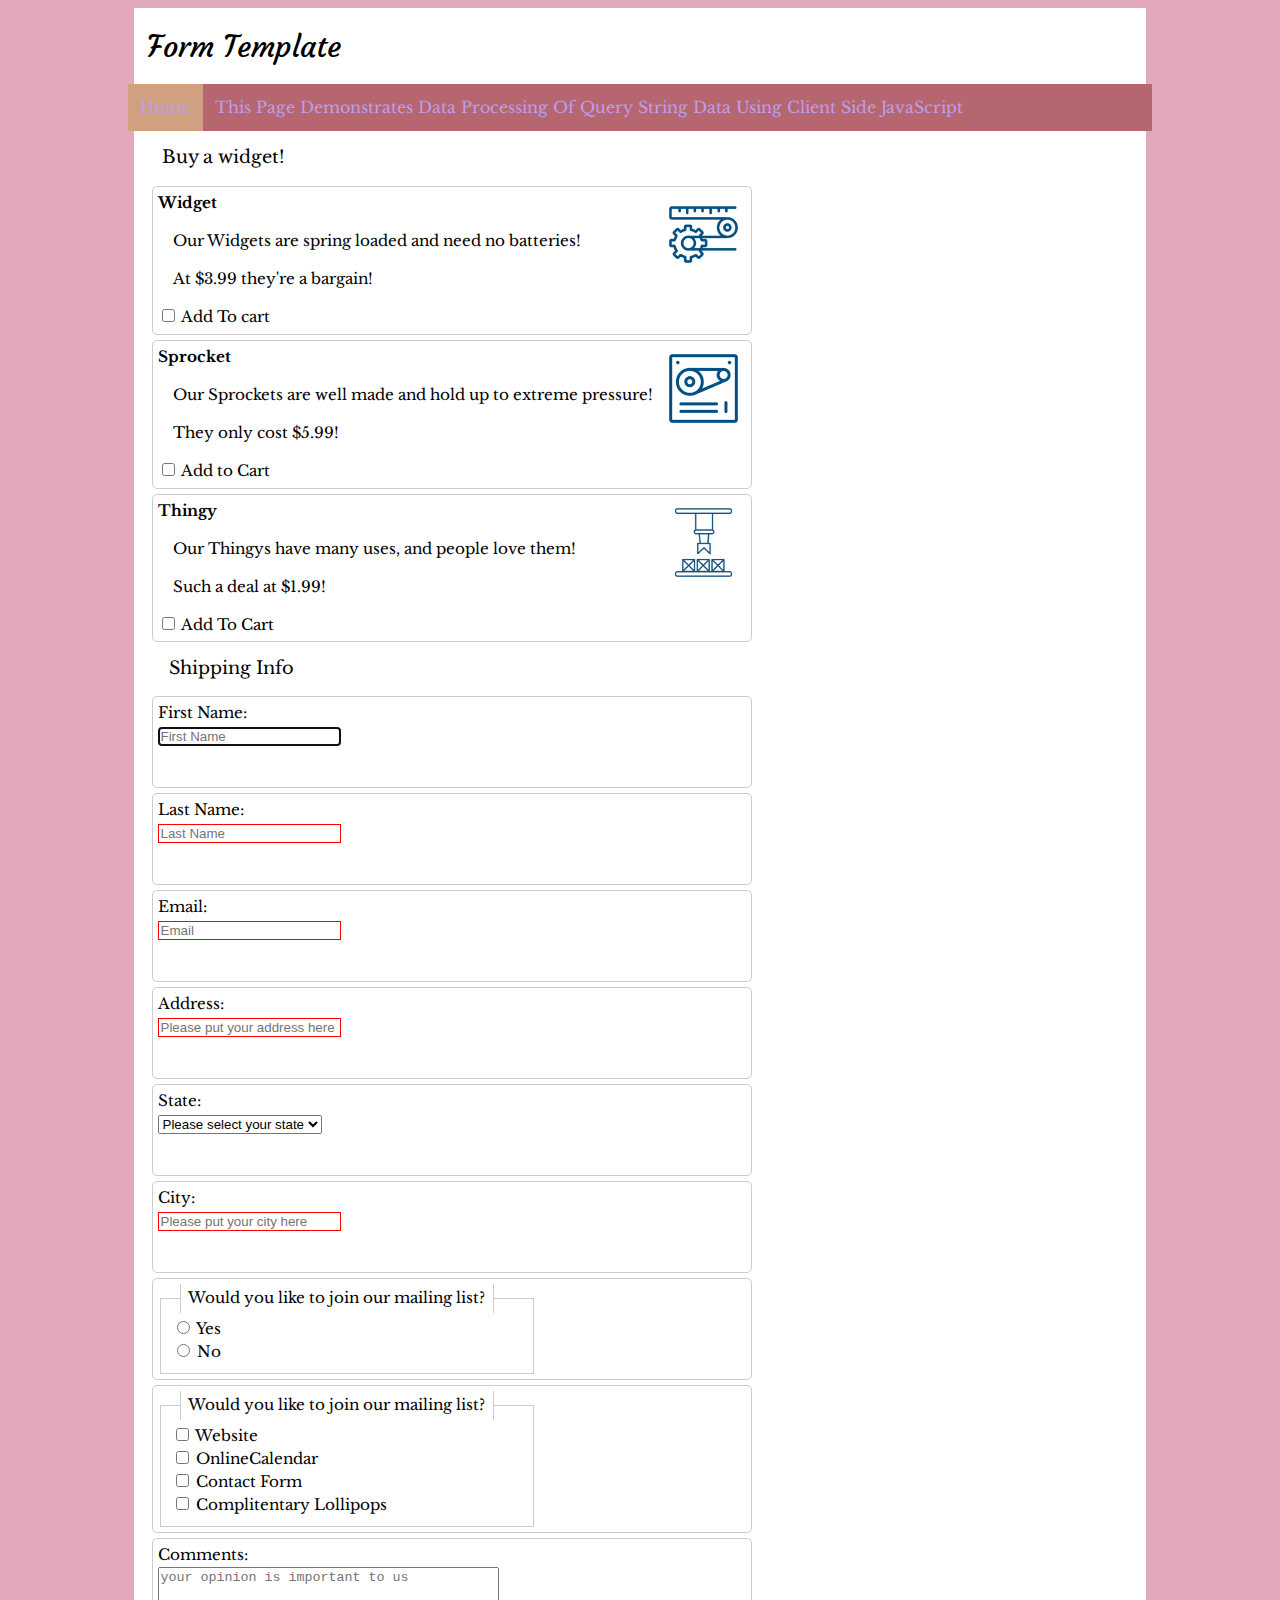
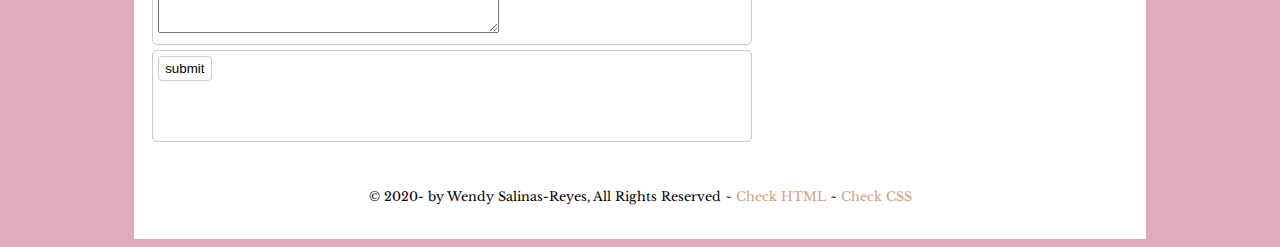
==== EdgeBrowserDemo/src/main/webapp/index.html @ eb4b801a "Add files via upload" ====
<!DOCTYPE html>
<html lang="en">
 <head>
     <title>Form Template</title>
  <meta charset="utf-8" />
  <meta name="robots" content="noindex,nofollow" />
  <meta name="viewport" content="width=device-width" />
  <link rel="stylesheet" href="css/main.css" />
  <link rel="stylesheet" href="css/nav.css" />
  <link rel="stylesheet" href="css/forms.css" />
  <link rel="stylesheet" href="data.processing.css" />

 </head>
 
 <body>
     <header>
     <h1>Form Template</h1>
        <nav class="topnav" id="myTopnav">
            <a href="index.html" class="active">Home</a>
            <a href="#" target="_blank">This page demonstrates data processing of query string data using client side JavaScript</a>
            <a href="javascript:void(0);" class="icon" onclick="myFunction()">&#9776;</a>
        </nav>
     </header>
     
   <main class="wrapper">
     <div id="output"></div>

     <form method="get" action="" class="main-form">
       
        <h3>Buy a widget!</h3>
        <div id="widgets">
          <div>
              <b>Widget</b><br />
              <p>Our Widgets are spring loaded and need no batteries!</p>
              <p>At $3.99 they're a bargain!</p>
              <label><input type="checkbox" name="Cart" value="Widget"/> Add To cart</label>
              <div class="pic"><img src="images/widget.png" /></div>
          </div>
          <div>
              <b>Sprocket</b><br />
              <p>Our Sprockets are well made and hold up to extreme pressure!</p>
              <p>They only cost $5.99!</p>
              <label><input type="checkbox" name="Cart" value="Sprocket"/> Add to Cart</label>
              <div class="pic"><img src="images/sprocket.png" /></div>
          </div>
          <div>
              <b>Thingy</b><br />
              <p>Our Thingys have many uses, and people love them!</p>
              <p>Such a deal at $1.99!</p>
              <label><input type="checkbox" name="Cart" value="Thingy"/> Add To Cart</label>
              <div class="pic"><img src="images/thingy.png" /></div>
          </div>

      <h3>Shipping Info</h3>
      <div>
        <label for="FirstName">First Name</label>:<br />
        <input type="text" name="First_Name" id="FirstName" placeholder="First Name" required="required" autofocus/>
      </div>

      <div>
        <label for="LastName">Last Name</label>:<br />
        <input type="text" name="Last_Name" id="LastName" placeholder="Last Name" required="required" />
      </div>

      <div>
        <label for="Email">Email</label>:<br />
        <input type="email" name="Email" id="Email" placeholder="Email" required="required" />
      </div>

      <div>
        <label for="Address">Address</label>:<br />
        <input type="address" name="Address" id="Address" placeholder="Please put your address here" required="required" />
      </div>

      <div>
        <label for="State">State</label>:<br />
        <select name="State" id="State" required="required">
          <option value="">Please select your state</option>
          <option value="AK">Alaska</option>
          <option value="CA">California</option>
          <option value="OR">Oregon</option>
          <option value="WA">Washington</option>
        </select>
      </div>

      <div>
        <label for="City">City</label>:<br />
        <input type="city" name="City" id="Address" placeholder="Please put your city here" required="required"/>
      </div>

      <div>
        <fieldset>
          <legend>Would you like to join our mailing list?</legend>
          <label><input type="radio" name="Join_Mailing_List" value="yes" required="required"/> Yes</label><br>
          <label><input type="radio" name="Join_Mailing_List" value="No"/> No</label>
        </fieldset>
      </div>

      <div>
        <fieldset>
          <legend>Would you like to join our mailing list?</legend>
          <label><input type="checkbox" name="Interested_In" value="Website"/> Website</label><br>
          <label><input type="checkbox" name="Interested_In" value="OnlineCalendar"/> OnlineCalendar</label><br>
          <label><input type="checkbox" name="Interested_In" value="ContactForm"/> Contact Form</label><br>
          <label><input type="checkbox" name="Interested_In" value="Lollipops"/> Complitentary Lollipops</label>
        </fieldset>
      </div>

      <div>
      <label for="Address">Comments</label>:<br />
      <textarea name="Comments" placeholder="your opinion is important to us" cols="40" rows="4"></textarea>
    </div>

      <div><input type="submit" value="submit" /></div>
     </form>
    </div>
     <footer>
      <p><small>&copy; 2020-<span id="copyright"></span> by
        Wendy Salinas-Reyes, All Rights Reserved ~
        <a id="html-checker" href="#">Check HTML</a> ~
        <a id="css-checker" href="#">Check CSS</a></small>
       </p>
      </footer>
  </main>
  <script src="data-processing.js"></script>
 <script src="js/main.js"></script>
 </body>
</html>
---- EdgeBrowserDemo/src/main/webapp/css/main.css ----
/* Global rules */

@import url('https://fonts.googleapis.com/css2?family=Libre+Baskerville&display=swap');

@import url('https://fonts.googleapis.com/css2?family=Courgette&display=swap');

html {
    background-color: #E2A8BE;
    font-family: 'Libre Baskerville', serif;
    font-size: 0.95em;
    line-height: 1.5em;
}

::selection {
    color: #000; 
    background: #ff0;
}

h1 {
    font-family: 'Courgette', cursive;
    font-weight: normal;
    margin: auto;
    background: #fff;
    line-height: 2.5em;
}

main.wrapper {
    background-color: white;
    overflow: auto;
}

p {
    margin: 1em; /* Top Right Bottom Left (TRBL) */
}

h2,h3 {
    font-weight: normal;
    margin-left: 1em;
    line-height: 1em;
}

a {
    color:#D1A080;
    text-decoration: none;
}

a:hover {
    color: #BD9DEA;
    background-color: #D1A080;
    text-decoration: none;
}

footer {
    clear: both;
    text-align: center;
    padding: 1em;
}

/* Responsive rules */

/* DESKTOP */
@media all and (min-width:1200px) {
    main.wrapper {
        width: 80%;
        margin: auto;
    }
    
    h1 {
        width: 79%;
        padding-left: 1%;
    }
    
    picture.profile img {
        width: 50%;
        float: left;
        margin-right: 2em;
    }
    
}

/* TABLET */
@media all and (min-width:501px) and (max-width:1199px) {
    main.wrapper {
        width: 90%;
        margin: auto;
    }
    
    h1 {
        width: 89%;
        padding-left: 1%;
    }
    
    picture.profile img {
        width: 50%;
        float: right;
        margin-left: 1em;
    }

}

/* PHONE */
@media all and (max-width:500px) {
    main.wrapper {
        width: 100%;
    }
    
    h1 {
        width: 99%;
        padding-left: 1%;
    }
    
    picture.profile img {
        width: 100%;
    }
    
}
---- EdgeBrowserDemo/src/main/webapp/css/nav.css ----
/* Global rules */
.topnav {
    margin: auto;
    background-color: #B6666F;
    overflow: auto;
}

.topnav a {
    float: left;
    display: block;
    color: #BD9DEA;
    text-align: center;
    padding: 12px 12px;
    text-decoration: none;
    text-transform: capitalize;
    font-size: 16px;
}

.topnav a.hover, .active {
    background-color: #D1A080;
}

.topnav .icon {
    display: none;
}

/* Responsive rules - apply when screen width is less than 1200px */

@media screen and (max-width: 1199px) {
    .topnav a:not(:first-child) {
        display: none;
    }
    
    .topnav a.icon {
        float: right;
        display: block;
    }
    
    .topnav.responsive {
        position: relative;
    }
    
    .topnav.responsive a {
        float: none;
        display: block;
        text-align: left;
    }
    
    .topnav.responsive a.icon {
        position: absolute;
        right: 0;
        top: 0;
    }
}


/* DESKTOP */
@media all and (min-width:1200px) {
    .topnav {
        width: 81%;
    }
}

/* TABLET */
@media all and (min-width:501px) and (max-width:1199px) {
    .topnav {
        width: 91%;
    }
}

/* PHONE */
@media all and (max-width:500px) {
    .topnav {
        width: 100%;
    }
}
---- EdgeBrowserDemo/src/main/webapp/css/forms.css ----
/*
A stylesheet for all of our forms
*/


form.main-form{
    margin:0 1%;
}

form.main-form > div{
    margin: 1em;
}

form.main-form fieldset{
    border:1px solid #ccc;
    max-width: 350px;
}

form.main-form legend{
    border-left:1px solid #ccc;
    border-right:1px solid #ccc;
    margin-left:.5em;
    padding:0.2em 0.5em;
}

input:required{
    border:1px solid red
}

form.main-form input[type="submit"]{
    background-color: #fff;
    border-radius: 4px;
    border: solid 1px #ccc;
    padding: 0.3em 0.5em;
  }
---- EdgeBrowserDemo/src/main/webapp/data.processing.css ----
#widgets {
    max-width:600px;
    margin:5px;
    padding:2px;
}
#widgets > div {
    padding:5px;
    min-height:80px;
    margin-bottom:5px;
    border:1px solid #ccc;
    -moz-border-radius: 5px; 
    -webkit-border-radius: 5px;
    border-radius: 5px;
    position:relative; /* this is required in order to place #pic to right */
}

div.pic img{
    position:absolute;
    right:10px;
    top:10px;
    max-width:75px;
}
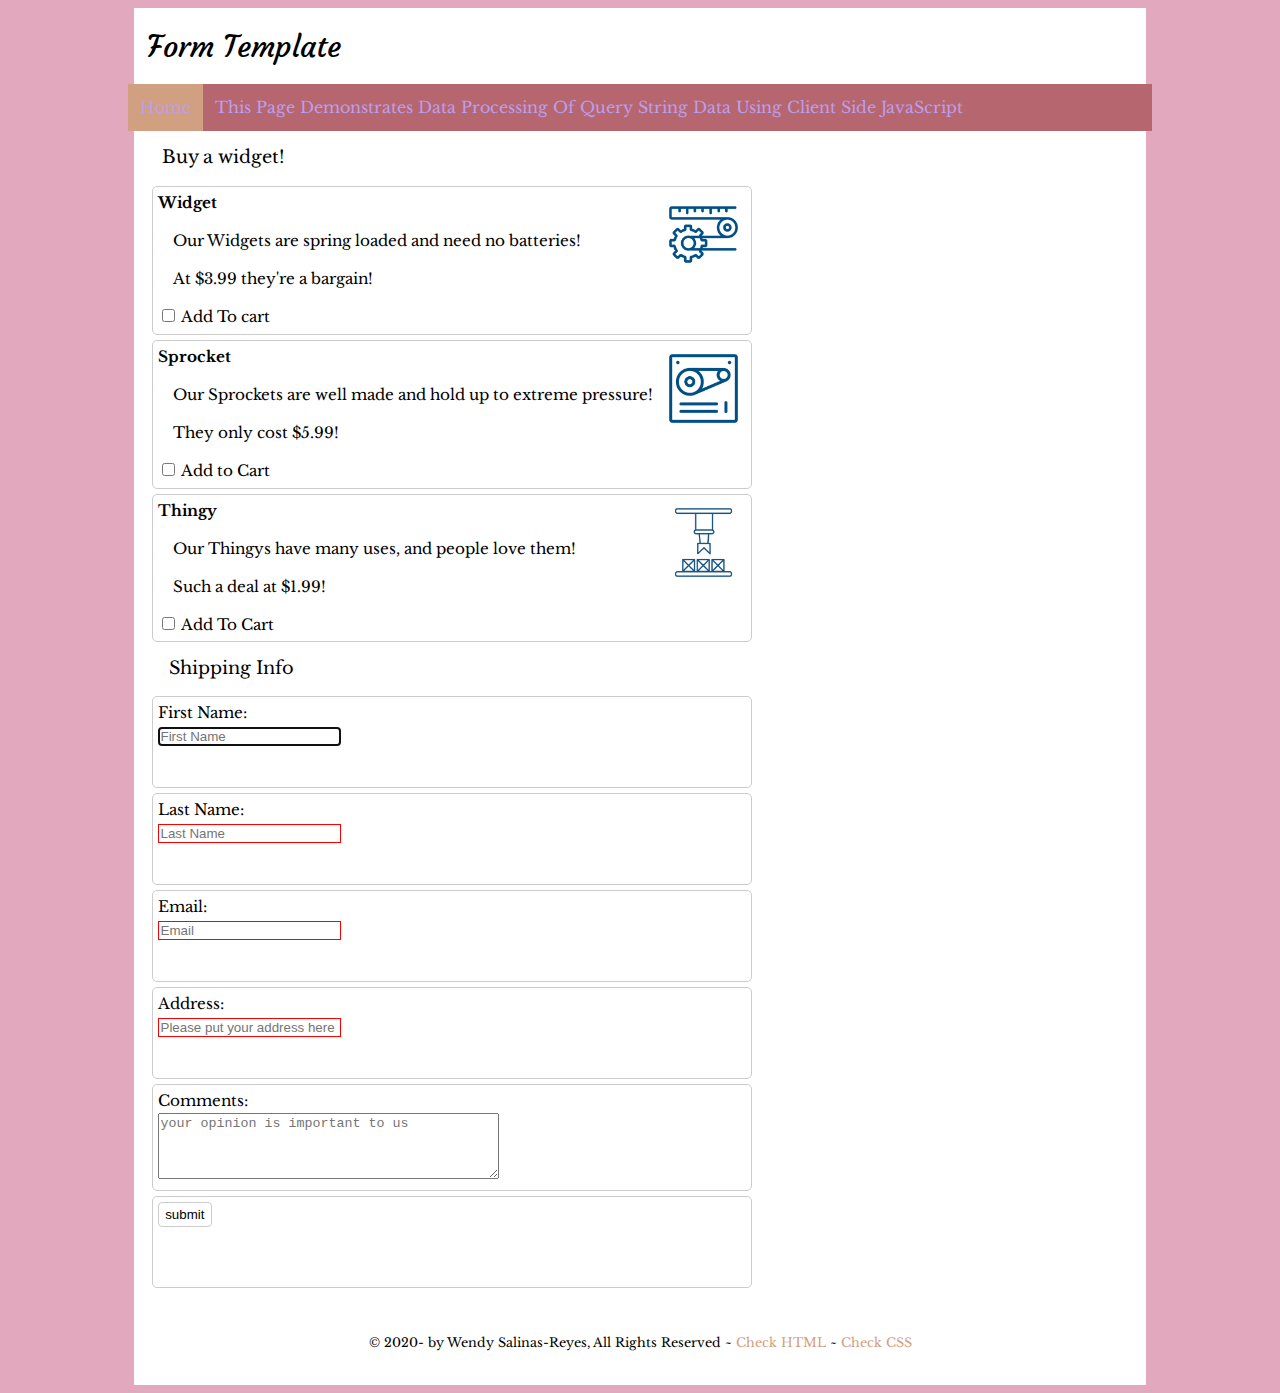
==== commit 0df07d57: "Add files via upload" ====
--- a/EdgeBrowserDemo/src/main/webapp/index.html
+++ b/EdgeBrowserDemo/src/main/webapp/index.html
@@ -1,128 +1,95 @@
 <!DOCTYPE html>
 <html lang="en">
- <head>
-     <title>Form Template</title>
-  <meta charset="utf-8" />
-  <meta name="robots" content="noindex,nofollow" />
-  <meta name="viewport" content="width=device-width" />
-  <link rel="stylesheet" href="css/main.css" />
-  <link rel="stylesheet" href="css/nav.css" />
-  <link rel="stylesheet" href="css/forms.css" />
-  <link rel="stylesheet" href="data.processing.css" />
+<head>
+    <title>Form Template</title>
+    <meta charset="utf-8" />
+    <meta name="robots" content="noindex,nofollow" />
+    <meta name="viewport" content="width=device-width" />
+    <link rel="stylesheet" href="css/main.css" />
+    <link rel="stylesheet" href="css/nav.css" />
+    <link rel="stylesheet" href="css/forms.css" />
+    <link rel="stylesheet" href="data.processing.css" />
 
- </head>
- 
- <body>
-     <header>
-     <h1>Form Template</h1>
-        <nav class="topnav" id="myTopnav">
-            <a href="index.html" class="active">Home</a>
-            <a href="#" target="_blank">This page demonstrates data processing of query string data using client side JavaScript</a>
-            <a href="javascript:void(0);" class="icon" onclick="myFunction()">&#9776;</a>
-        </nav>
-     </header>
-     
-   <main class="wrapper">
-     <div id="output"></div>
+</head>
 
-     <form method="get" action="" class="main-form">
-       
+<body>
+<header>
+    <h1>Form Template</h1>
+    <nav class="topnav" id="myTopnav">
+        <a href="index.html" class="active">Home</a>
+        <a href="#" target="_blank">This page demonstrates data processing of query string data using client side JavaScript</a>
+        <a href="javascript:void(0);" class="icon" onclick="myFunction()">&#9776;</a>
+    </nav>
+</header>
+
+<main class="wrapper">
+    <div id="output"></div>
+
+    <form method="get" action="" class="main-form">
+
         <h3>Buy a widget!</h3>
         <div id="widgets">
-          <div>
-              <b>Widget</b><br />
-              <p>Our Widgets are spring loaded and need no batteries!</p>
-              <p>At $3.99 they're a bargain!</p>
-              <label><input type="checkbox" name="Cart" value="Widget"/> Add To cart</label>
-              <div class="pic"><img src="images/widget.png" /></div>
-          </div>
-          <div>
-              <b>Sprocket</b><br />
-              <p>Our Sprockets are well made and hold up to extreme pressure!</p>
-              <p>They only cost $5.99!</p>
-              <label><input type="checkbox" name="Cart" value="Sprocket"/> Add to Cart</label>
-              <div class="pic"><img src="images/sprocket.png" /></div>
-          </div>
-          <div>
-              <b>Thingy</b><br />
-              <p>Our Thingys have many uses, and people love them!</p>
-              <p>Such a deal at $1.99!</p>
-              <label><input type="checkbox" name="Cart" value="Thingy"/> Add To Cart</label>
-              <div class="pic"><img src="images/thingy.png" /></div>
-          </div>
+            <div>
+                <b>Widget</b><br />
+                <p>Our Widgets are spring loaded and need no batteries!</p>
+                <p>At $3.99 they're a bargain!</p>
+                <label><input type="checkbox" name="Cart" value="Widget"/> Add To cart</label>
+                <div class="pic"><img src="images/widget.png" /></div>
+            </div>
+            <div>
+                <b>Sprocket</b><br />
+                <p>Our Sprockets are well made and hold up to extreme pressure!</p>
+                <p>They only cost $5.99!</p>
+                <label><input type="checkbox" name="Cart" value="Sprocket"/> Add to Cart</label>
+                <div class="pic"><img src="images/sprocket.png" /></div>
+            </div>
+            <div>
+                <b>Thingy</b><br />
+                <p>Our Thingys have many uses, and people love them!</p>
+                <p>Such a deal at $1.99!</p>
+                <label><input type="checkbox" name="Cart" value="Thingy"/> Add To Cart</label>
+                <div class="pic"><img src="images/thingy.png" /></div>
+            </div>
 
-      <h3>Shipping Info</h3>
-      <div>
-        <label for="FirstName">First Name</label>:<br />
-        <input type="text" name="First_Name" id="FirstName" placeholder="First Name" required="required" autofocus/>
-      </div>
+            <h3>Shipping Info</h3>
+            <div>
+                <label for="FirstName">First Name</label>:<br />
+                <input type="text" name="First_Name" id="FirstName" placeholder="First Name" required="required" autofocus/>
+            </div>
 
-      <div>
-        <label for="LastName">Last Name</label>:<br />
-        <input type="text" name="Last_Name" id="LastName" placeholder="Last Name" required="required" />
-      </div>
+            <div>
+                <label for="LastName">Last Name</label>:<br />
+                <input type="text" name="Last_Name" id="LastName" placeholder="Last Name" required="required" />
+            </div>
 
-      <div>
-        <label for="Email">Email</label>:<br />
-        <input type="email" name="Email" id="Email" placeholder="Email" required="required" />
-      </div>
+            <div>
+                <label for="Email">Email</label>:<br />
+                <input type="email" name="Email" id="Email" placeholder="Email" required="required" />
+            </div>
 
-      <div>
-        <label for="Address">Address</label>:<br />
-        <input type="address" name="Address" id="Address" placeholder="Please put your address here" required="required" />
-      </div>
+            <div>
+                <label for="Address">Address</label>:<br />
+                <input type="address" name="Address" id="Address" placeholder="Please put your address here" required="required" />
+            </div>
 
-      <div>
-        <label for="State">State</label>:<br />
-        <select name="State" id="State" required="required">
-          <option value="">Please select your state</option>
-          <option value="AK">Alaska</option>
-          <option value="CA">California</option>
-          <option value="OR">Oregon</option>
-          <option value="WA">Washington</option>
-        </select>
-      </div>
 
-      <div>
-        <label for="City">City</label>:<br />
-        <input type="city" name="City" id="Address" placeholder="Please put your city here" required="required"/>
-      </div>
+            <div>
+                <label for="Address">Comments</label>:<br />
+                <textarea name="Comments" placeholder="your opinion is important to us" cols="40" rows="4"></textarea>
+            </div>
 
-      <div>
-        <fieldset>
-          <legend>Would you like to join our mailing list?</legend>
-          <label><input type="radio" name="Join_Mailing_List" value="yes" required="required"/> Yes</label><br>
-          <label><input type="radio" name="Join_Mailing_List" value="No"/> No</label>
-        </fieldset>
-      </div>
-
-      <div>
-        <fieldset>
-          <legend>Would you like to join our mailing list?</legend>
-          <label><input type="checkbox" name="Interested_In" value="Website"/> Website</label><br>
-          <label><input type="checkbox" name="Interested_In" value="OnlineCalendar"/> OnlineCalendar</label><br>
-          <label><input type="checkbox" name="Interested_In" value="ContactForm"/> Contact Form</label><br>
-          <label><input type="checkbox" name="Interested_In" value="Lollipops"/> Complitentary Lollipops</label>
-        </fieldset>
-      </div>
-
-      <div>
-      <label for="Address">Comments</label>:<br />
-      <textarea name="Comments" placeholder="your opinion is important to us" cols="40" rows="4"></textarea>
+            <div><input type="submit" value="submit" /></div>
+    </form>
     </div>
-
-      <div><input type="submit" value="submit" /></div>
-     </form>
-    </div>
-     <footer>
-      <p><small>&copy; 2020-<span id="copyright"></span> by
-        Wendy Salinas-Reyes, All Rights Reserved ~
-        <a id="html-checker" href="#">Check HTML</a> ~
-        <a id="css-checker" href="#">Check CSS</a></small>
-       </p>
-      </footer>
-  </main>
-  <script src="data-processing.js"></script>
- <script src="js/main.js"></script>
- </body>
+    <footer>
+        <p><small>&copy; 2020-<span id="copyright"></span> by
+            Wendy Salinas-Reyes, All Rights Reserved ~
+            <a id="html-checker" href="#">Check HTML</a> ~
+            <a id="css-checker" href="#">Check CSS</a></small>
+        </p>
+    </footer>
+</main>
+<script src="data-processing.js"></script>
+<script src="js/main.js"></script>
+</body>
 </html>
